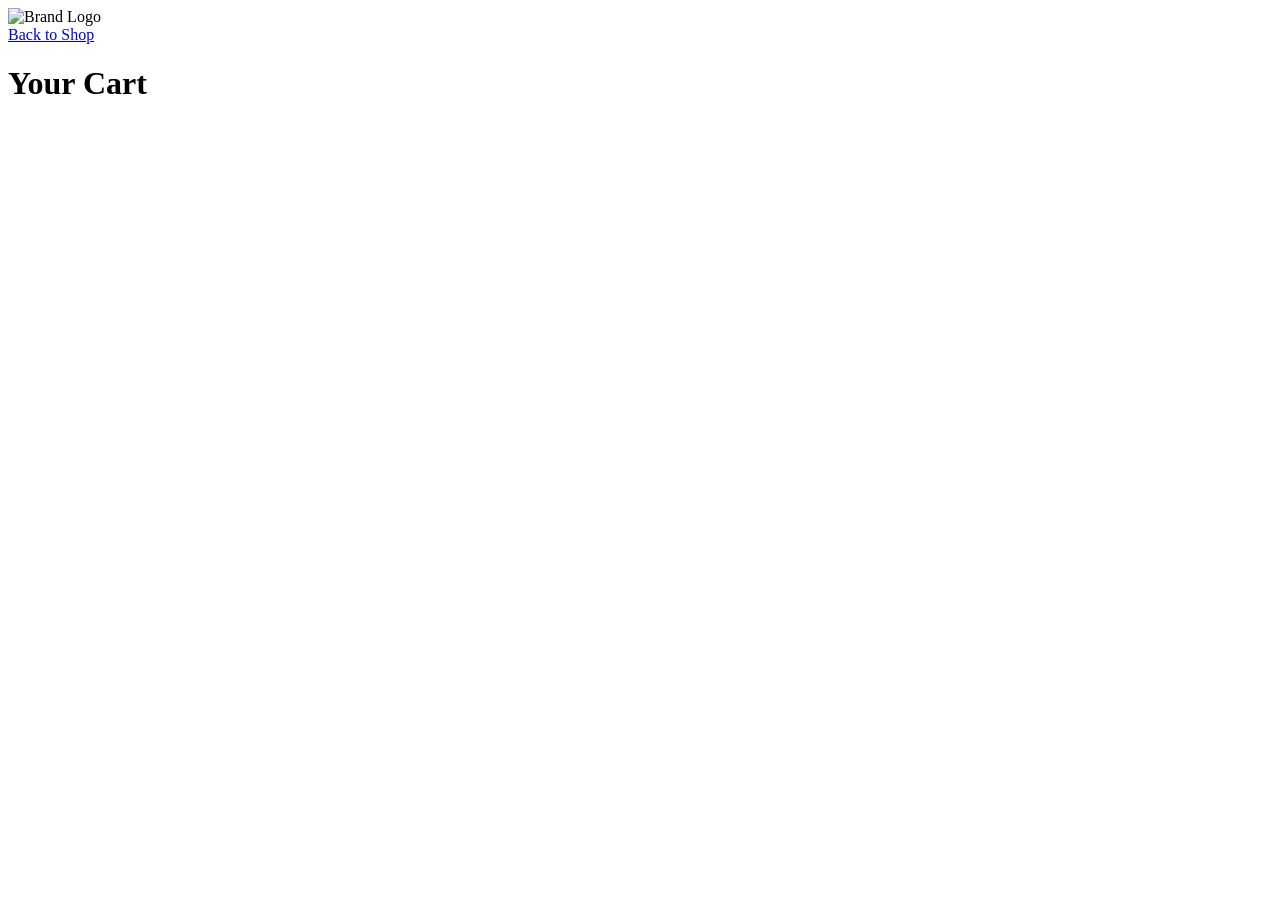
==== cart.html @ bd622bf3 "Add cart.html" ====
<!DOCTYPE html>
<html lang="en">
<head>
  <meta charset="UTF-8">
  <meta name="viewport" content="width=device-width, initial-scale=1.0">
  <title>Your Cart</title>
  <link rel="stylesheet" href="assets/css/style.css">
</head>
<body>

  <header class="navbar">
    <div class="logo"><img src="assets/images/logo.png" alt="Brand Logo"></div>
    <nav><a href="index.html">Back to Shop</a></nav>
  </header>

  <main class="cart-container">
    <h1>Your Cart</h1>
    <div id="cart-items"></div>
    <div id="cart-total"></div>
  </main>

  <script src="assets/js/script.js"></script>
</body>
</html>
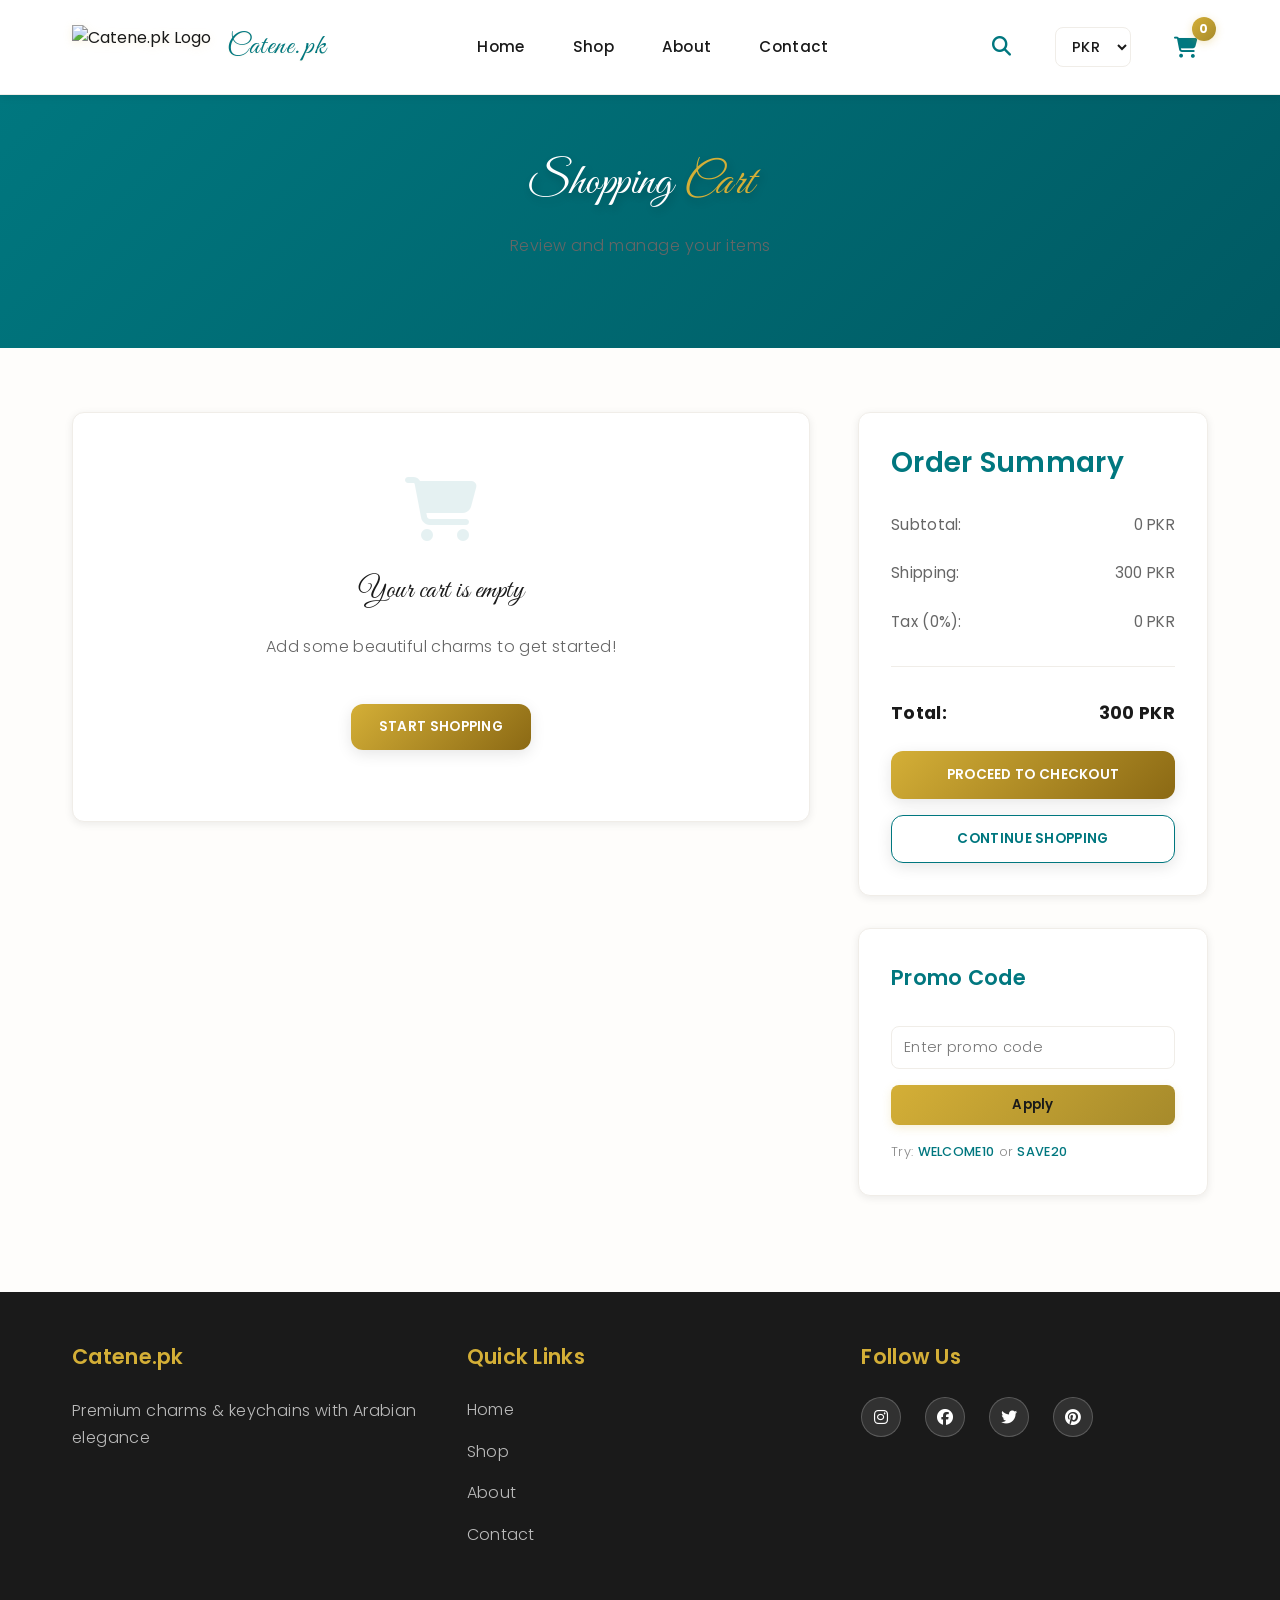
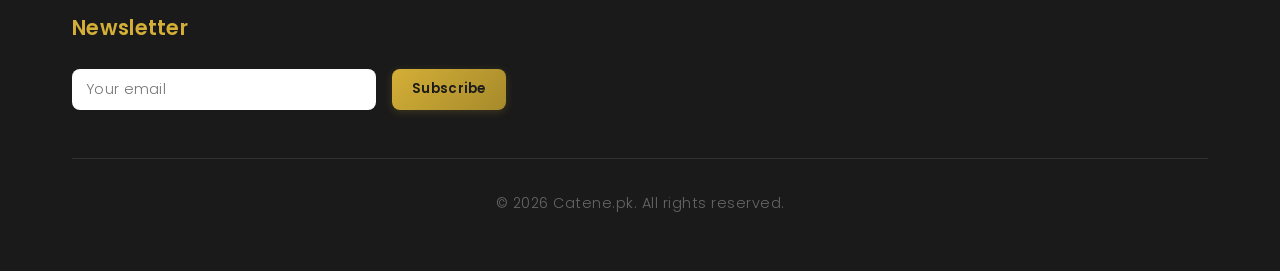
==== commit d7050664: "Add cart.html" ====
--- a/cart.html
+++ b/cart.html
@@ -1,24 +1,151 @@
 <!DOCTYPE html>
 <html lang="en">
 <head>
-  <meta charset="UTF-8">
-  <meta name="viewport" content="width=device-width, initial-scale=1.0">
-  <title>Your Cart</title>
-  <link rel="stylesheet" href="assets/css/style.css">
+    <meta charset="UTF-8">
+    <meta name="viewport" content="width=device-width, initial-scale=1.0">
+    <title>Shopping Cart - Catene.pk</title>
+    <link rel="preconnect" href="https://fonts.googleapis.com">
+    <link rel="preconnect" href="https://fonts.gstatic.com" crossorigin>
+    <link href="https://fonts.googleapis.com/css2?family=Great+Vibes:wght@400&family=Poppins:wght@300;400;500;600;700&display=swap" rel="stylesheet">
+    <link rel="stylesheet" href="https://cdnjs.cloudflare.com/ajax/libs/font-awesome/6.4.0/css/all.min.css">
+    <link rel="stylesheet" href="style.css">
 </head>
 <body>
+    <!-- Header/Navigation -->
+    <header class="header">
+        <div class="container">
+            <div class="header-content">
+                <div class="logo">
+                    <img src="https://ibb.co/7tzpc8CR" alt="Catene.pk Logo" class="logo-img">
+                    <span class="brand-name">Catene.pk</span>
+                </div>
+                <nav class="nav">
+                    <a href="index.html" class="nav-link">Home</a>
+                    <a href="shop.html" class="nav-link">Shop</a>
+                    <a href="index.html#about" class="nav-link">About</a>
+                    <a href="index.html#contact" class="nav-link">Contact</a>
+                </nav>
+                <div class="header-actions">
+                    <button class="search-btn" title="Search">
+                        <i class="fas fa-search"></i>
+                    </button>
+                    <div class="currency-selector">
+                        <select id="currencySelect" onchange="changeCurrency()">
+                            <option value="PKR">PKR</option>
+                            <option value="USD">USD</option>
+                            <option value="EUR">EUR</option>
+                        </select>
+                    </div>
+                    <a href="cart.html" class="cart-icon-link">
+                        <i class="fas fa-shopping-cart"></i>
+                        <span class="cart-badge" id="cartCount">0</span>
+                    </a>
+                </div>
+            </div>
+        </div>
+    </header>
 
-  <header class="navbar">
-    <div class="logo"><img src="assets/images/logo.png" alt="Brand Logo"></div>
-    <nav><a href="index.html">Back to Shop</a></nav>
-  </header>
+    <!-- Cart Header -->
+    <section class="cart-header">
+        <div class="container">
+            <h1>Shopping <span class="highlight">Cart</span></h1>
+            <p>Review and manage your items</p>
+        </div>
+    </section>
 
-  <main class="cart-container">
-    <h1>Your Cart</h1>
-    <div id="cart-items"></div>
-    <div id="cart-total"></div>
-  </main>
+    <!-- Cart Content -->
+    <section class="cart-content">
+        <div class="container">
+            <div class="cart-layout">
+                <!-- Cart Items -->
+                <div class="cart-items-section">
+                    <div id="cartItemsContainer" class="cart-items">
+                        <!-- Cart items loaded by JavaScript -->
+                    </div>
+                </div>
 
-  <script src="assets/js/script.js"></script>
+                <!-- Cart Summary -->
+                <aside class="cart-summary">
+                    <div class="summary-card">
+                        <h3>Order Summary</h3>
+                        
+                        <div class="summary-row">
+                            <span>Subtotal:</span>
+                            <span id="subtotal">0 PKR</span>
+                        </div>
+                        
+                        <div class="summary-row">
+                            <span>Shipping:</span>
+                            <span id="shipping">Free</span>
+                        </div>
+                        
+                        <div class="summary-row">
+                            <span>Tax (0%):</span>
+                            <span id="tax">0 PKR</span>
+                        </div>
+                        
+                        <hr class="summary-divider">
+                        
+                        <div class="summary-row total">
+                            <span>Total:</span>
+                            <span id="total">0 PKR</span>
+                        </div>
+                        
+                        <button class="btn-primary btn-checkout" onclick="checkout()">Proceed to Checkout</button>
+                        <a href="shop.html" class="btn-secondary btn-continue">Continue Shopping</a>
+                    </div>
+
+                    <div class="promo-card">
+                        <h4>Promo Code</h4>
+                        <input type="text" id="promoCode" placeholder="Enter promo code">
+                        <button class="btn-promo" onclick="applyPromo()">Apply</button>
+                        <p class="promo-hint">Try: <strong>WELCOME10</strong> or <strong>SAVE20</strong></p>
+                    </div>
+                </aside>
+            </div>
+        </div>
+    </section>
+
+    <!-- Footer -->
+    <footer class="footer">
+        <div class="container">
+            <div class="footer-content">
+                <div class="footer-section">
+                    <h4>Catene.pk</h4>
+                    <p>Premium charms & keychains with Arabian elegance</p>
+                </div>
+                <div class="footer-section">
+                    <h4>Quick Links</h4>
+                    <ul>
+                        <li><a href="index.html">Home</a></li>
+                        <li><a href="shop.html">Shop</a></li>
+                        <li><a href="index.html#about">About</a></li>
+                        <li><a href="index.html#contact">Contact</a></li>
+                    </ul>
+                </div>
+                <div class="footer-section">
+                    <h4>Follow Us</h4>
+                    <div class="social-links">
+                        <a href="#" title="Instagram"><i class="fab fa-instagram"></i></a>
+                        <a href="#" title="Facebook"><i class="fab fa-facebook"></i></a>
+                        <a href="#" title="Twitter"><i class="fab fa-twitter"></i></a>
+                        <a href="#" title="Pinterest"><i class="fab fa-pinterest"></i></a>
+                    </div>
+                </div>
+                <div class="footer-section">
+                    <h4>Newsletter</h4>
+                    <form class="newsletter-form" onsubmit="handleNewsletter(event)">
+                        <input type="email" placeholder="Your email" required>
+                        <button type="submit">Subscribe</button>
+                    </form>
+                </div>
+            </div>
+            <div class="footer-bottom">
+                <p>&copy; 2026 Catene.pk. All rights reserved.</p>
+            </div>
+        </div>
+    </footer>
+
+    <script src="script.js"></script>
 </body>
 </html>
--- a/style.css
+++ b/style.css
@@ -0,0 +1,1729 @@
+/* ========================================
+   CATENE.PK - PREMIUM CHARMS & KEYCHAINS
+   Enhanced UI/UX Polish - Visual Excellence
+   ======================================== */
+
+/* ========== ROOT VARIABLES ========== */
+:root {
+    /* Brand Colors */
+    --primary-color: #00777f;
+    --secondary-color: #f9f6f2;
+    --accent-gold: #d4af37;
+    --accent-bronze: #8b6914;
+    --dark-text: #1a1a1a;
+    --light-text: #666666;
+    --soft-text: #888888;
+    --border-light: #e8e8e8;
+    --border-soft: #f0ede8;
+    --success: #27ae60;
+    --danger: #e74c3c;
+    --highlight-maroon: #8b4757;
+    --highlight-deep-blue: #1a5f73;
+
+    /* Spacing */
+    --spacing-xs: 0.5rem;
+    --spacing-sm: 1rem;
+    --spacing-md: 1.5rem;
+    --spacing-lg: 2rem;
+    --spacing-xl: 3rem;
+    --spacing-xxl: 4rem;
+
+    /* Border Radius */
+    --radius-sm: 4px;
+    --radius-md: 8px;
+    --radius-lg: 12px;
+    --radius-xl: 16px;
+
+    /* Transitions */
+    --transition: all 0.3s cubic-bezier(0.4, 0.0, 0.2, 1);
+    --transition-fast: all 0.15s ease;
+
+    /* Box Shadows */
+    --shadow-sm: 0 2px 8px rgba(0, 0, 0, 0.08);
+    --shadow-md: 0 4px 16px rgba(0, 0, 0, 0.12);
+    --shadow-lg: 0 8px 32px rgba(0, 0, 0, 0.15);
+    --shadow-text: 0 2px 4px rgba(0, 0, 0, 0.1);
+    --glow-shadow: 0 0 20px rgba(212, 175, 55, 0.4);
+    --glow-shadow-strong: 0 0 30px rgba(212, 175, 55, 0.6);
+    --glow-gold: 0 0 15px rgba(212, 175, 55, 0.35);
+
+    /* Gradients */
+    --gradient-primary: linear-gradient(135deg, #00777f 0%, #005a63 100%);
+    --gradient-accent: linear-gradient(135deg, #d4af37 0%, #a68a2b 100%);
+    --gradient-bronze: linear-gradient(135deg, #d4af37 0%, #8b6914 100%);
+    --gradient-subtle: linear-gradient(135deg, rgba(212, 175, 55, 0.1) 0%, rgba(139, 71, 20, 0.08) 100%);
+}
+
+/* ========== GLOBAL STYLES ========== */
+* {
+    margin: 0;
+    padding: 0;
+    box-sizing: border-box;
+}
+
+html {
+    scroll-behavior: smooth;
+}
+
+body {
+    font-family: 'Poppins', sans-serif;
+    color: var(--dark-text);
+    background-color: #fefdfb;
+    line-height: 1.6;
+    overflow-x: hidden;
+    font-weight: 400;
+}
+
+.container {
+    max-width: 1200px;
+    margin: 0 auto;
+    padding: 0 var(--spacing-lg);
+}
+
+/* ========== TYPOGRAPHY ========== */
+h1, h2, h3, h4, h5, h6 {
+    font-family: 'Great Vibes', cursive;
+    font-weight: 400;
+    color: var(--dark-text);
+    margin-bottom: var(--spacing-md);
+    letter-spacing: 0.5px;
+}
+
+h1 {
+    font-size: 4rem;
+    line-height: 1.1;
+}
+
+h2 {
+    font-size: 3rem;
+    line-height: 1.2;
+}
+
+h3 {
+    font-size: 1.75rem;
+    line-height: 1.3;
+}
+
+h4 {
+    font-size: 1.3rem;
+    font-weight: 600;
+    font-family: 'Poppins', sans-serif;
+    letter-spacing: 0.3px;
+}
+
+/* Paragraph & Text Styling */
+p {
+    color: var(--light-text);
+    margin-bottom: var(--spacing-md);
+    font-family: 'Poppins', sans-serif;
+    font-weight: 300;
+    line-height: 1.7;
+    letter-spacing: 0.5px;
+}
+
+p.section-subtitle {
+    font-weight: 300;
+    color: var(--soft-text);
+    font-size: 1rem;
+}
+
+p.hero-subtitle {
+    font-weight: 300;
+    text-shadow: 1px 2px 4px rgba(0, 0, 0, 0.1);
+}
+
+.highlight {
+    color: var(--accent-gold);
+    font-style: italic;
+    font-weight: 400;
+}
+
+a {
+    color: var(--primary-color);
+    text-decoration: none;
+    transition: var(--transition);
+}
+
+/* ========== KEYFRAME ANIMATIONS ========== */
+@keyframes fadeInUp {
+    from {
+        opacity: 0;
+        transform: translateY(40px);
+    }
+    to {
+        opacity: 1;
+        transform: translateY(0);
+    }
+}
+
+@keyframes float {
+    0%, 100% {
+        transform: translateY(0px);
+    }
+    50% {
+        transform: translateY(-30px);
+    }
+}
+
+@keyframes floatSlow {
+    0%, 100% {
+        transform: translateY(0px);
+    }
+    50% {
+        transform: translateY(-25px);
+    }
+}
+
+@keyframes floatFast {
+    0%, 100% {
+        transform: translateY(0px);
+    }
+    50% {
+        transform: translateY(-35px);
+    }
+}
+
+@keyframes slideInLeft {
+    from {
+        opacity: 0;
+        transform: translateX(-40px);
+    }
+    to {
+        opacity: 1;
+        transform: translateX(0);
+    }
+}
+
+@keyframes slideInRight {
+    from {
+        opacity: 0;
+        transform: translateX(40px);
+    }
+    to {
+        opacity: 1;
+        transform: translateX(0);
+    }
+}
+
+@keyframes slideIn {
+    from {
+        transform: translateX(400px);
+        opacity: 0;
+    }
+    to {
+        transform: translateX(0);
+        opacity: 1;
+    }
+}
+
+@keyframes slideOut {
+    from {
+        transform: translateX(0);
+        opacity: 1;
+    }
+    to {
+        transform: translateX(400px);
+        opacity: 0;
+    }
+}
+
+@keyframes glow {
+    0%, 100% {
+        box-shadow: var(--glow-shadow);
+    }
+    50% {
+        box-shadow: var(--glow-shadow-strong);
+    }
+}
+
+@keyframes glowSubtle {
+    0%, 100% {
+        box-shadow: 0 0 10px rgba(212, 175, 55, 0.2);
+    }
+    50% {
+        box-shadow: 0 0 20px rgba(212, 175, 55, 0.4);
+    }
+}
+
+@keyframes pulse {
+    0%, 100% {
+        transform: scale(1);
+    }
+    50% {
+        transform: scale(1.05);
+    }
+}
+
+@keyframes scaleIn {
+    from {
+        opacity: 0;
+        transform: scale(0.95);
+    }
+    to {
+        opacity: 1;
+        transform: scale(1);
+    }
+}
+
+@keyframes press {
+    0% {
+        transform: scale(1);
+    }
+    50% {
+        transform: scale(0.98);
+    }
+    100% {
+        transform: scale(1);
+    }
+}
+
+@keyframes pageTransitionIn {
+    from {
+        opacity: 0;
+    }
+    to {
+        opacity: 1;
+    }
+}
+
+@keyframes staggerFade {
+    from {
+        opacity: 0;
+        transform: translateY(20px);
+    }
+    to {
+        opacity: 1;
+        transform: translateY(0);
+    }
+}
+
+/* ========== HEADER ========== */
+.header {
+    background: white;
+    border-bottom: 1px solid var(--border-soft);
+    position: sticky;
+    top: 0;
+    z-index: 100;
+    box-shadow: var(--shadow-sm);
+    transition: var(--transition);
+}
+
+.header:hover {
+    box-shadow: var(--shadow-md);
+}
+
+.header-content {
+    display: flex;
+    justify-content: space-between;
+    align-items: center;
+    padding: var(--spacing-md) 0;
+    gap: var(--spacing-lg);
+}
+
+.logo {
+    display: flex;
+    align-items: center;
+    gap: var(--spacing-sm);
+    cursor: pointer;
+    transition: var(--transition);
+    flex-shrink: 0;
+}
+
+.logo:hover {
+    transform: scale(1.05);
+}
+
+.logo-img {
+    height: 45px;
+    width: auto;
+    transition: var(--transition);
+    filter: drop-shadow(0 2px 4px rgba(212, 175, 55, 0.15));
+}
+
+.brand-name {
+    font-family: 'Great Vibes', cursive;
+    font-size: 1.8rem;
+    font-weight: 400;
+    color: var(--primary-color);
+    letter-spacing: 1px;
+    text-shadow: 0 1px 2px rgba(212, 175, 55, 0.1);
+}
+
+/* Navigation */
+.nav {
+    display: flex;
+    gap: var(--spacing-xl);
+    align-items: center;
+}
+
+.nav-link {
+    color: var(--dark-text);
+    font-weight: 500;
+    position: relative;
+    transition: var(--transition);
+    font-size: 0.95rem;
+    padding: 5px 0;
+    font-family: 'Poppins', sans-serif;
+    letter-spacing: 0.3px;
+}
+
+.nav-link::after {
+    content: '';
+    position: absolute;
+    bottom: -5px;
+    left: 0;
+    width: 0;
+    height: 2px;
+    background: var(--gradient-accent);
+    transition: var(--transition);
+}
+
+.nav-link:hover::after,
+.nav-link.active::after {
+    width: 100%;
+}
+
+/* Header Actions */
+.header-actions {
+    display: flex;
+    align-items: center;
+    gap: var(--spacing-lg);
+    flex-shrink: 0;
+}
+
+.search-btn {
+    background: none;
+    border: none;
+    font-size: 1.2rem;
+    color: var(--primary-color);
+    cursor: pointer;
+    transition: var(--transition);
+    padding: 8px 12px;
+    border-radius: var(--radius-md);
+}
+
+.search-btn:hover {
+    color: var(--accent-gold);
+    background: rgba(212, 175, 55, 0.08);
+    transform: scale(1.1);
+}
+
+.currency-selector select {
+    padding: 8px 12px;
+    border: 1px solid var(--border-soft);
+    border-radius: var(--radius-md);
+    background: white;
+    color: var(--dark-text);
+    cursor: pointer;
+    font-weight: 500;
+    font-family: 'Poppins', sans-serif;
+    font-size: 0.9rem;
+    transition: var(--transition);
+    letter-spacing: 0.3px;
+}
+
+.currency-selector select:hover {
+    border-color: var(--primary-color);
+    box-shadow: var(--shadow-sm);
+}
+
+.cart-icon-link {
+    position: relative;
+    font-size: 1.3rem;
+    color: var(--primary-color);
+    transition: var(--transition);
+    display: flex;
+    align-items: center;
+    justify-content: center;
+    width: 45px;
+    height: 45px;
+    border-radius: var(--radius-md);
+}
+
+.cart-icon-link:hover {
+    color: var(--accent-gold);
+    background: rgba(212, 175, 55, 0.1);
+    transform: scale(1.1);
+    animation: glowSubtle 1.5s ease infinite;
+}
+
+.cart-badge {
+    position: absolute;
+    top: -8px;
+    right: -8px;
+    background: linear-gradient(135deg, var(--accent-gold) 0%, #a68a2b 100%);
+    color: white;
+    border-radius: 50%;
+    width: 24px;
+    height: 24px;
+    display: flex;
+    align-items: center;
+    justify-content: center;
+    font-size: 0.75rem;
+    font-weight: 700;
+    box-shadow: 0 2px 8px rgba(212, 175, 55, 0.3);
+    animation: pulse 0.5s ease;
+}
+
+/* ========== BUTTONS ========== */
+.btn-primary,
+.btn-secondary {
+    display: inline-block;
+    padding: 12px 28px;
+    border: none;
+    border-radius: var(--radius-lg);
+    font-weight: 600;
+    cursor: pointer;
+    transition: var(--transition);
+    font-size: 0.95rem;
+    font-family: 'Poppins', sans-serif;
+    text-align: center;
+    position: relative;
+    overflow: hidden;
+    letter-spacing: 0.3px;
+    text-transform: uppercase;
+    font-size: 0.85rem;
+    box-shadow: 0 4px 15px rgba(0, 0, 0, 0.1);
+}
+
+.btn-primary {
+    background: var(--gradient-bronze);
+    color: white;
+}
+
+.btn-primary:hover {
+    transform: translateY(-3px);
+    box-shadow: var(--glow-gold);
+    animation: glowSubtle 1.5s ease infinite;
+}
+
+.btn-primary:active {
+    animation: press 0.3s ease;
+}
+
+.btn-primary::before {
+    content: '';
+    position: absolute;
+    top: 0;
+    left: -100%;
+    width: 100%;
+    height: 100%;
+    background: rgba(255, 255, 255, 0.15);
+    transition: var(--transition);
+}
+
+.btn-primary:hover::before {
+    left: 100%;
+}
+
+.btn-secondary {
+    background: white;
+    color: var(--primary-color);
+    border: 1.5px solid var(--primary-color);
+}
+
+.btn-secondary:hover {
+    background: rgba(0, 119, 127, 0.05);
+    transform: translateY(-3px);
+    box-shadow: var(--shadow-md);
+    border-color: var(--accent-gold);
+    color: var(--accent-gold);
+}
+
+.btn-secondary:active {
+    animation: press 0.3s ease;
+}
+
+.btn-hero {
+    padding: 14px 40px;
+    font-size: 1rem;
+    letter-spacing: 0.5px;
+}
+
+.btn-checkout {
+    width: 100%;
+    padding: 14px;
+}
+
+.btn-continue {
+    width: 100%;
+    display: block;
+    text-decoration: none;
+    color: var(--primary-color);
+    border-color: var(--primary-color);
+    margin-top: var(--spacing-sm);
+}
+
+.btn-add-cart {
+    flex: 1;
+    padding: 10px 16px;
+    border: none;
+    border-radius: var(--radius-md);
+    font-weight: 600;
+    cursor: pointer;
+    transition: var(--transition);
+    font-size: 0.85rem;
+    font-family: 'Poppins', sans-serif;
+    background: var(--gradient-bronze);
+    color: white;
+    display: flex;
+    align-items: center;
+    justify-content: center;
+    gap: 6px;
+    box-shadow: 0 3px 10px rgba(212, 175, 55, 0.2);
+    letter-spacing: 0.3px;
+}
+
+.btn-add-cart:hover {
+    transform: translateY(-2px);
+    box-shadow: var(--glow-gold);
+}
+
+.btn-add-cart:active {
+    animation: press 0.2s ease;
+}
+
+.btn-promo {
+    width: 100%;
+    padding: 10px;
+    background: var(--gradient-accent);
+    color: var(--dark-text);
+    border: none;
+    border-radius: var(--radius-md);
+    font-weight: 600;
+    cursor: pointer;
+    transition: var(--transition);
+    font-family: 'Poppins', sans-serif;
+    box-shadow: 0 3px 10px rgba(212, 175, 55, 0.2);
+    letter-spacing: 0.3px;
+}
+
+.btn-promo:hover {
+    transform: translateY(-2px);
+    box-shadow: var(--glow-gold);
+}
+
+.btn-promo:active {
+    animation: press 0.2s ease;
+}
+
+.btn-wishlist {
+    width: 45px;
+    height: 45px;
+    border: 1.5px solid var(--border-light);
+    border-radius: var(--radius-md);
+    background: white;
+    color: var(--primary-color);
+    cursor: pointer;
+    display: flex;
+    align-items: center;
+    justify-content: center;
+    font-size: 1.1rem;
+    transition: var(--transition);
+    box-shadow: 0 2px 8px rgba(0, 0, 0, 0.05);
+}
+
+.btn-wishlist:hover {
+    background: rgba(212, 175, 55, 0.1);
+    border-color: var(--accent-gold);
+    color: var(--accent-gold);
+    transform: scale(1.1);
+    box-shadow: 0 4px 12px rgba(212, 175, 55, 0.2);
+}
+
+.btn-wishlist:active {
+    animation: press 0.2s ease;
+}
+
+/* ========== HERO SECTION ========== */
+.hero {
+    position: relative;
+    min-height: 650px;
+    display: flex;
+    align-items: center;
+    justify-content: center;
+    overflow: hidden;
+    padding: var(--spacing-xxl) 0;
+    animation: pageTransitionIn 0.8s ease;
+}
+
+.hero-gradient {
+    position: absolute;
+    top: 0;
+    left: 0;
+    width: 100%;
+    height: 100%;
+    background: var(--gradient-primary);
+    z-index: 1;
+}
+
+.hero-pattern {
+    position: absolute;
+    top: 0;
+    right: -100px;
+    width: 600px;
+    height: 600px;
+    background-image: 
+        radial-gradient(circle at 20% 50%, rgba(212, 175, 55, 0.12) 0%, transparent 50%),
+        radial-gradient(circle at 80% 80%, rgba(212, 175, 55, 0.12) 0%, transparent 50%);
+    z-index: 2;
+    pointer-events: none;
+    animation: floatSlow 6s ease-in-out infinite;
+}
+
+.hero .container {
+    position: relative;
+    z-index: 3;
+}
+
+.hero-wrapper {
+    display: grid;
+    grid-template-columns: 1fr 1fr;
+    gap: var(--spacing-xxl);
+    align-items: center;
+}
+
+.hero-text {
+    color: white;
+}
+
+.hero-title {
+    font-size: 3.5rem;
+    margin-bottom: var(--spacing-md);
+    text-shadow: 2px 4px 12px rgba(0, 0, 0, 0.25);
+    animation: fadeInUp 0.8s ease;
+    line-height: 1.1;
+    letter-spacing: 0.2px;
+}
+
+.hero-subtitle {
+    font-size: 1.2rem;
+    margin-bottom: var(--spacing-xl);
+    color: rgba(255, 255, 255, 0.95);
+    text-shadow: 1px 3px 6px rgba(0, 0, 0, 0.2);
+    font-family: 'Poppins', sans-serif;
+    animation: fadeInUp 0.8s ease 0.2s backwards;
+    font-weight: 300;
+    line-height: 1.7;
+    letter-spacing: 0.5px;
+}
+
+.hero-image-wrapper {
+    display: flex;
+    align-items: center;
+    justify-content: center;
+    animation: fadeInUp 0.8s ease 0.2s backwards;
+}
+
+.floating-charm {
+    width: 320px;
+    height: 320px;
+    background: radial-gradient(circle at 30% 30%, rgba(255, 255, 255, 0.25), transparent),
+                linear-gradient(135deg, rgba(212, 175, 55, 0.15) 0%, transparent 100%);
+    border-radius: 50%;
+    display: flex;
+    align-items: center;
+    justify-content: center;
+    font-size: 5rem;
+    color: rgba(255, 255, 255, 0.85);
+    animation: float 3.5s ease-in-out infinite;
+    box-shadow: inset 0 0 40px rgba(212, 175, 55, 0.2),
+                0 0 40px rgba(212, 175, 55, 0.15);
+    border: 2px solid rgba(212, 175, 55, 0.2);
+}
+
+/* ========== FEATURED SECTION ========== */
+.featured,
+.shop {
+    padding: var(--spacing-xxl) 0;
+    animation: pageTransitionIn 0.8s ease 0.2s backwards;
+}
+
+.section-title {
+    text-align: center;
+    font-size: 3rem;
+    color: var(--dark-text);
+    margin-bottom: var(--spacing-sm);
+    font-family: 'Great Vibes', cursive;
+    animation: fadeInUp 0.6s ease;
+    letter-spacing: 0.5px;
+}
+
+.section-subtitle {
+    text-align: center;
+    font-size: 1rem;
+    color: var(--soft-text);
+    margin-bottom: var(--spacing-xl);
+    font-family: 'Poppins', sans-serif;
+    animation: fadeInUp 0.6s ease 0.1s backwards;
+    font-weight: 300;
+    line-height: 1.6;
+    letter-spacing: 0.5px;
+}
+
+/* ========== PRODUCTS GRID ========== */
+.products-grid {
+    display: grid;
+    grid-template-columns: repeat(auto-fill, minmax(270px, 1fr));
+    gap: var(--spacing-xl);
+    margin-bottom: var(--spacing-xl);
+}
+
+.product-card {
+    background: white;
+    border-radius: var(--radius-lg);
+    overflow: hidden;
+    transition: var(--transition);
+    box-shadow: var(--shadow-sm);
+    border: 1px solid var(--border-soft);
+    display: flex;
+    flex-direction: column;
+    animation: staggerFade 0.6s ease;
+}
+
+.product-card:nth-child(1) { animation-delay: 0.05s; }
+.product-card:nth-child(2) { animation-delay: 0.1s; }
+.product-card:nth-child(3) { animation-delay: 0.15s; }
+.product-card:nth-child(4) { animation-delay: 0.2s; }
+.product-card:nth-child(5) { animation-delay: 0.25s; }
+.product-card:nth-child(6) { animation-delay: 0.3s; }
+.product-card:nth-child(n+7) { animation-delay: 0.35s; }
+
+.product-card:hover {
+    transform: translateY(-8px) scale(1.02) rotateZ(0.5deg);
+    box-shadow: var(--shadow-lg);
+    border-color: var(--accent-gold);
+    filter: drop-shadow(var(--glow-gold));
+}
+
+.product-image {
+    position: relative;
+    width: 100%;
+    height: 240px;
+    background: linear-gradient(135deg, var(--secondary-color) 0%, rgba(212, 175, 55, 0.08) 100%);
+    display: flex;
+    align-items: center;
+    justify-content: center;
+    overflow: hidden;
+}
+
+.product-image img {
+    width: 100%;
+    height: 100%;
+    object-fit: cover;
+    transition: var(--transition);
+}
+
+.product-card:hover .product-image img {
+    transform: scale(1.12);
+}
+
+.product-image .placeholder {
+    font-size: 3.5rem;
+    color: rgba(0, 119, 127, 0.12);
+    transition: var(--transition);
+}
+
+.product-card:hover .product-image .placeholder {
+    transform: rotate(20deg) scale(1.2);
+    color: rgba(0, 119, 127, 0.22);
+}
+
+.product-badge {
+    position: absolute;
+    top: var(--spacing-sm);
+    right: var(--spacing-sm);
+    background: linear-gradient(135deg, var(--accent-gold) 0%, #a68a2b 100%);
+    color: var(--dark-text);
+    padding: 6px 12px;
+    border-radius: var(--radius-md);
+    font-size: 0.7rem;
+    font-weight: 700;
+    text-transform: uppercase;
+    font-family: 'Poppins', sans-serif;
+    box-shadow: 0 2px 8px rgba(212, 175, 55, 0.3);
+    letter-spacing: 0.5px;
+}
+
+.product-info {
+    padding: var(--spacing-lg);
+    display: flex;
+    flex-direction: column;
+    flex-grow: 1;
+}
+
+.product-category {
+    font-size: 0.8rem;
+    color: var(--primary-color);
+    text-transform: uppercase;
+    letter-spacing: 1px;
+    margin-bottom: var(--spacing-xs);
+    font-weight: 600;
+    font-family: 'Poppins', sans-serif;
+}
+
+.product-name {
+    font-family: 'Great Vibes', cursive;
+    font-size: 1.4rem;
+    font-weight: 400;
+    color: var(--dark-text);
+    margin-bottom: var(--spacing-xs);
+    letter-spacing: 0.3px;
+}
+
+.product-rating {
+    display: flex;
+    align-items: center;
+    gap: var(--spacing-xs);
+    margin-bottom: var(--spacing-sm);
+}
+
+.stars {
+    color: var(--accent-gold);
+    font-size: 0.85rem;
+}
+
+.rating-text {
+    font-size: 0.8rem;
+    color: var(--soft-text);
+    font-family: 'Poppins', sans-serif;
+    font-weight: 300;
+}
+
+.product-price {
+    font-family: 'Poppins', sans-serif;
+    font-size: 1.4rem;
+    color: var(--primary-color);
+    font-weight: 700;
+    margin-bottom: var(--spacing-md);
+    letter-spacing: 0.2px;
+}
+
+.product-description {
+    font-size: 0.85rem;
+    color: var(--light-text);
+    margin-bottom: var(--spacing-md);
+    line-height: 1.6;
+    flex-grow: 1;
+    font-weight: 300;
+    letter-spacing: 0.4px;
+}
+
+.product-actions {
+    display: flex;
+    gap: var(--spacing-sm);
+}
+
+/* ========== ABOUT SECTION ========== */
+.about {
+    background: linear-gradient(180deg, #fefdfb 0%, var(--secondary-color) 100%);
+    padding: var(--spacing-xxl) 0;
+    animation: pageTransitionIn 0.8s ease 0.3s backwards;
+}
+
+.about-content {
+    display: grid;
+    grid-template-columns: 1fr 1fr;
+    gap: var(--spacing-xxl);
+    align-items: center;
+}
+
+.about-image {
+    animation: slideInLeft 0.8s ease;
+}
+
+.about-text {
+    animation: slideInRight 0.8s ease;
+}
+
+.about-text h2 {
+    color: var(--dark-text);
+    margin-bottom: var(--spacing-lg);
+    font-family: 'Great Vibes', cursive;
+    letter-spacing: 0.5px;
+}
+
+.about-text p {
+    margin-bottom: var(--spacing-md);
+    line-height: 1.8;
+    font-weight: 300;
+    letter-spacing: 0.5px;
+    color: var(--light-text);
+}
+
+.features-list {
+    list-style: none;
+    margin-top: var(--spacing-lg);
+}
+
+.features-list li {
+    display: flex;
+    align-items: center;
+    gap: var(--spacing-md);
+    margin-bottom: var(--spacing-md);
+    color: var(--light-text);
+    transition: var(--transition);
+    padding: 10px 12px;
+    border-radius: var(--radius-md);
+    font-weight: 300;
+    letter-spacing: 0.4px;
+}
+
+.features-list li:hover {
+    background: rgba(212, 175, 55, 0.08);
+    transform: translateX(5px);
+}
+
+.features-list i {
+    color: var(--primary-color);
+    font-size: 1.1rem;
+}
+
+.placeholder-image {
+    width: 100%;
+    aspect-ratio: 1;
+    background: linear-gradient(135deg, var(--primary-color) 0%, var(--accent-gold) 100%);
+    border-radius: var(--radius-xl);
+    display: flex;
+    align-items: center;
+    justify-content: center;
+    font-size: 4.5rem;
+    color: rgba(255, 255, 255, 0.25);
+    box-shadow: var(--shadow-lg);
+    animation: floatFast 3.2s ease-in-out infinite;
+}
+
+/* ========== CONTACT SECTION ========== */
+.contact {
+    padding: var(--spacing-xxl) 0;
+    background: white;
+    animation: pageTransitionIn 0.8s ease 0.4s backwards;
+}
+
+.contact-content {
+    display: grid;
+    grid-template-columns: repeat(auto-fit, minmax(300px, 1fr));
+    gap: var(--spacing-xl);
+    margin-top: var(--spacing-xl);
+}
+
+.contact-item {
+    display: flex;
+    gap: var(--spacing-lg);
+    align-items: flex-start;
+    transition: var(--transition);
+    padding: var(--spacing-lg);
+    border-radius: var(--radius-lg);
+    background: var(--secondary-color);
+    border: 1px solid var(--border-soft);
+    animation: staggerFade 0.6s ease;
+    box-shadow: 0 2px 8px rgba(0, 0, 0, 0.04);
+}
+
+.contact-item:nth-child(1) { animation-delay: 0.1s; }
+.contact-item:nth-child(2) { animation-delay: 0.2s; }
+.contact-item:nth-child(3) { animation-delay: 0.3s; }
+
+.contact-item:hover {
+    transform: translateY(-5px);
+    box-shadow: var(--shadow-md);
+    border-color: var(--accent-gold);
+    background: rgba(212, 175, 55, 0.04);
+}
+
+.contact-icon {
+    font-size: 1.8rem;
+    color: var(--accent-gold);
+    margin-top: 5px;
+}
+
+.contact-item h3 {
+    color: var(--dark-text);
+    margin-bottom: var(--spacing-sm);
+    font-family: 'Poppins', sans-serif;
+    font-weight: 600;
+    letter-spacing: 0.3px;
+}
+
+.contact-item p {
+    color: var(--light-text);
+    margin: 0;
+    font-weight: 300;
+    letter-spacing: 0.4px;
+}
+
+/* ========== FOOTER ========== */
+.footer {
+    background: var(--dark-text);
+    color: white;
+    padding: var(--spacing-xl) 0 var(--spacing-lg);
+}
+
+.footer-content {
+    display: grid;
+    grid-template-columns: repeat(auto-fit, minmax(250px, 1fr));
+    gap: var(--spacing-xl);
+    margin-bottom: var(--spacing-xl);
+}
+
+.footer-section h4 {
+    color: var(--accent-gold);
+    margin-bottom: var(--spacing-md);
+    font-family: 'Poppins', sans-serif;
+    font-weight: 600;
+    letter-spacing: 0.3px;
+}
+
+.footer-section p {
+    color: rgba(255, 255, 255, 0.7);
+    margin-bottom: 0;
+    font-weight: 300;
+    letter-spacing: 0.4px;
+}
+
+.footer-section ul {
+    list-style: none;
+}
+
+.footer-section ul li {
+    margin-bottom: var(--spacing-sm);
+}
+
+.footer-section ul li a {
+    color: rgba(255, 255, 255, 0.7);
+    transition: var(--transition);
+    font-family: 'Poppins', sans-serif;
+    font-weight: 300;
+    letter-spacing: 0.3px;
+}
+
+.footer-section ul li a:hover {
+    color: var(--accent-gold);
+    transform: translateX(5px);
+}
+
+.social-links {
+    display: flex;
+    gap: var(--spacing-md);
+}
+
+.social-links a {
+    width: 40px;
+    height: 40px;
+    background: rgba(255, 255, 255, 0.1);
+    border-radius: 50%;
+    display: flex;
+    align-items: center;
+    justify-content: center;
+    color: white;
+    transition: var(--transition);
+    border: 1px solid rgba(255, 255, 255, 0.2);
+}
+
+.social-links a:hover {
+    background: var(--accent-gold);
+    color: var(--dark-text);
+    border-color: var(--accent-gold);
+    transform: scale(1.2) rotate(360deg);
+}
+
+.newsletter-form {
+    display: flex;
+    gap: var(--spacing-sm);
+}
+
+.newsletter-form input {
+    flex: 1;
+    padding: 10px 14px;
+    border: none;
+    border-radius: var(--radius-md);
+    font-family: 'Poppins', sans-serif;
+    font-size: 0.9rem;
+    font-weight: 300;
+    letter-spacing: 0.3px;
+}
+
+.newsletter-form button {
+    padding: 10px 20px;
+    background: var(--gradient-accent);
+    color: var(--dark-text);
+    border: none;
+    border-radius: var(--radius-md);
+    font-weight: 600;
+    cursor: pointer;
+    transition: var(--transition);
+    font-family: 'Poppins', sans-serif;
+    box-shadow: 0 2px 8px rgba(212, 175, 55, 0.2);
+    letter-spacing: 0.3px;
+}
+
+.newsletter-form button:hover {
+    transform: translateY(-2px);
+    box-shadow: var(--glow-gold);
+}
+
+.footer-bottom {
+    border-top: 1px solid rgba(255, 255, 255, 0.1);
+    padding-top: var(--spacing-lg);
+    text-align: center;
+    color: rgba(255, 255, 255, 0.6);
+    font-size: 0.9rem;
+    font-weight: 300;
+    letter-spacing: 0.3px;
+}
+
+/* ========== SHOP PAGE ========== */
+.shop-header {
+    background: var(--gradient-primary);
+    color: white;
+    padding: var(--spacing-xxl) 0;
+    text-align: center;
+    animation: pageTransitionIn 0.8s ease;
+}
+
+.shop-header h1 {
+    color: white;
+    font-size: 2.8rem;
+    margin-bottom: var(--spacing-md);
+    font-family: 'Great Vibes', cursive;
+    text-shadow: 2px 4px 8px rgba(0, 0, 0, 0.2);
+    letter-spacing: 0.5px;
+}
+
+.shop-header p {
+    font-size: 1.1rem;
+    color: rgba(255, 255, 255, 0.9);
+    font-family: 'Poppins', sans-serif;
+    font-weight: 300;
+    letter-spacing: 0.5px;
+}
+
+.shop-layout {
+    display: grid;
+    grid-template-columns: 250px 1fr;
+    gap: var(--spacing-xl);
+}
+
+/* Filters Sidebar */
+.filters-sidebar {
+    background: white;
+    padding: var(--spacing-lg);
+    border-radius: var(--radius-lg);
+    height: fit-content;
+    box-shadow: var(--shadow-sm);
+    border: 1px solid var(--border-soft);
+    position: sticky;
+    top: 100px;
+}
+
+.filter-section {
+    margin-bottom: var(--spacing-lg);
+    padding-bottom: var(--spacing-lg);
+    border-bottom: 1px solid var(--border-soft);
+}
+
+.filter-section:last-child {
+    border-bottom: none;
+    margin-bottom: 0;
+    padding-bottom: 0;
+}
+
+.filter-section h3 {
+    font-size: 1rem;
+    color: var(--primary-color);
+    margin-bottom: var(--spacing-md);
+    font-family: 'Poppins', sans-serif;
+    font-weight: 600;
+    letter-spacing: 0.3px;
+}
+
+.filter-group label {
+    display: flex;
+    align-items: center;
+    gap: var(--spacing-sm);
+    margin-bottom: var(--spacing-sm);
+    cursor: pointer;
+    font-weight: 400;
+    color: var(--dark-text);
+    font-family: 'Poppins', sans-serif;
+    font-size: 0.9rem;
+    transition: var(--transition);
+    letter-spacing: 0.3px;
+}
+
+.filter-group label:hover {
+    color: var(--primary-color);
+}
+
+.filter-group input[type="checkbox"] {
+    cursor: pointer;
+    width: 18px;
+    height: 18px;
+    accent-color: var(--primary-color);
+}
+
+.filter-section input[type="range"] {
+    width: 100%;
+    margin-bottom: var(--spacing-sm);
+    accent-color: var(--accent-gold);
+    cursor: pointer;
+}
+
+#sortSelect {
+    width: 100%;
+    padding: 10px;
+    border: 1px solid var(--border-soft);
+    border-radius: var(--radius-md);
+    background: white;
+    cursor: pointer;
+    font-family: 'Poppins', sans-serif;
+    font-size: 0.9rem;
+    transition: var(--transition);
+    font-weight: 400;
+    letter-spacing: 0.3px;
+}
+
+#sortSelect:hover {
+    border-color: var(--primary-color);
+}
+
+.shop-main {
+    min-height: 400px;
+}
+
+/* ========== CART PAGE ========== */
+.cart-header {
+    background: var(--gradient-primary);
+    color: white;
+    padding: var(--spacing-xxl) 0;
+    text-align: center;
+    animation: pageTransitionIn 0.8s ease;
+}
+
+.cart-header h1 {
+    color: white;
+    font-size: 2.8rem;
+    font-family: 'Great Vibes', cursive;
+    text-shadow: 2px 4px 8px rgba(0, 0, 0, 0.2);
+    letter-spacing: 0.5px;
+}
+
+.cart-content {
+    padding: var(--spacing-xxl) 0;
+    min-height: 500px;
+    animation: pageTransitionIn 0.8s ease 0.2s backwards;
+}
+
+.cart-layout {
+    display: grid;
+    grid-template-columns: 1fr 350px;
+    gap: var(--spacing-xl);
+}
+
+.cart-items {
+    background: white;
+    border-radius: var(--radius-lg);
+    overflow: hidden;
+    box-shadow: var(--shadow-sm);
+    border: 1px solid var(--border-soft);
+}
+
+.cart-item {
+    display: grid;
+    grid-template-columns: 110px 1fr 100px;
+    gap: var(--spacing-lg);
+    padding: var(--spacing-lg);
+    border-bottom: 1px solid var(--border-soft);
+    align-items: center;
+    transition: var(--transition);
+    animation: slideInLeft 0.4s ease;
+}
+
+.cart-item:hover {
+    background: var(--secondary-color);
+    box-shadow: inset 0 0 10px rgba(212, 175, 55, 0.06);
+}
+
+.cart-item:last-child {
+    border-bottom: none;
+}
+
+.cart-item-image {
+    width: 110px;
+    height: 110px;
+    background: linear-gradient(135deg, var(--secondary-color) 0%, rgba(212, 175, 55, 0.08) 100%);
+    border-radius: var(--radius-md);
+    display: flex;
+    align-items: center;
+    justify-content: center;
+    font-size: 2rem;
+    color: rgba(0, 119, 127, 0.15);
+    overflow: hidden;
+    box-shadow: inset 0 0 8px rgba(0, 0, 0, 0.05);
+}
+
+.cart-item-image img {
+    width: 100%;
+    height: 100%;
+    object-fit: cover;
+}
+
+.cart-item-details h3 {
+    color: var(--dark-text);
+    margin-bottom: var(--spacing-xs);
+    font-family: 'Poppins', sans-serif;
+    font-weight: 600;
+    letter-spacing: 0.3px;
+}
+
+.cart-item-details p {
+    font-size: 0.85rem;
+    color: var(--soft-text);
+    margin-bottom: var(--spacing-sm);
+    font-weight: 300;
+    letter-spacing: 0.3px;
+}
+
+.cart-item-price {
+    font-weight: 700;
+    color: var(--primary-color);
+    margin-bottom: var(--spacing-md);
+    font-family: 'Poppins', sans-serif;
+    letter-spacing: 0.2px;
+}
+
+.quantity-control {
+    display: flex;
+    align-items: center;
+    gap: 2px;
+    border: 1px solid var(--border-soft);
+    border-radius: var(--radius-md);
+    width: fit-content;
+    padding: 4px;
+    background: white;
+}
+
+.quantity-control button {
+    width: 28px;
+    height: 28px;
+    border: none;
+    background: white;
+    color: var(--primary-color);
+    cursor: pointer;
+    font-weight: 600;
+    transition: var(--transition);
+    border-radius: 2px;
+    font-family: 'Poppins', sans-serif;
+}
+
+.quantity-control button:hover {
+    background: var(--secondary-color);
+    transform: scale(1.1);
+}
+
+.quantity-control input {
+    width: 35px;
+    text-align: center;
+    border: none;
+    background: white;
+    font-weight: 600;
+    color: var(--dark-text);
+    font-family: 'Poppins', sans-serif;
+}
+
+.remove-btn {
+    background: var(--danger);
+    color: white;
+    border: none;
+    padding: 8px 12px;
+    border-radius: var(--radius-md);
+    cursor: pointer;
+    transition: var(--transition);
+    font-size: 0.8rem;
+    font-family: 'Poppins', sans-serif;
+    font-weight: 600;
+    box-shadow: 0 2px 6px rgba(231, 76, 60, 0.2);
+    letter-spacing: 0.3px;
+}
+
+.remove-btn:hover {
+    opacity: 0.85;
+    transform: scale(1.05);
+    box-shadow: 0 4px 10px rgba(231, 76, 60, 0.3);
+}
+
+.cart-empty {
+    padding: var(--spacing-xxl);
+    text-align: center;
+    color: var(--soft-text);
+    animation: fadeInUp 0.6s ease;
+}
+
+.cart-empty i {
+    font-size: 4rem;
+    color: rgba(0, 119, 127, 0.1);
+    margin-bottom: var(--spacing-lg);
+}
+
+.cart-empty h3 {
+    margin-bottom: var(--spacing-md);
+    font-family: 'Great Vibes', cursive;
+    letter-spacing: 0.5px;
+}
+
+.cart-empty p {
+    font-family: 'Poppins', sans-serif;
+    font-weight: 300;
+    letter-spacing: 0.4px;
+}
+
+/* Cart Summary */
+.cart-summary {
+    height: fit-content;
+    position: sticky;
+    top: 100px;
+}
+
+.summary-card,
+.promo-card {
+    background: white;
+    padding: var(--spacing-lg);
+    border-radius: var(--radius-lg);
+    box-shadow: var(--shadow-sm);
+    border: 1px solid var(--border-soft);
+    margin-bottom: var(--spacing-lg);
+    animation: slideInRight 0.6s ease;
+}
+
+.summary-card h3,
+.promo-card h4 {
+    color: var(--primary-color);
+    margin-bottom: var(--spacing-lg);
+    font-family: 'Poppins', sans-serif;
+    font-weight: 600;
+    letter-spacing: 0.3px;
+}
+
+.summary-row {
+    display: flex;
+    justify-content: space-between;
+    align-items: center;
+    margin-bottom: var(--spacing-md);
+    color: var(--light-text);
+    font-weight: 400;
+    font-family: 'Poppins', sans-serif;
+    font-size: 0.95rem;
+    animation: fadeInUp 0.4s ease;
+    letter-spacing: 0.3px;
+}
+
+.summary-row.total {
+    color: var(--dark-text);
+    font-weight: 700;
+    font-size: 1.1rem;
+}
+
+.summary-divider {
+    border: none;
+    border-top: 1px solid var(--border-soft);
+    margin: var(--spacing-lg) 0;
+}
+
+.promo-card input {
+    width: 100%;
+    padding: 10px 12px;
+    border: 1px solid var(--border-soft);
+    border-radius: var(--radius-md);
+    margin-bottom: var(--spacing-sm);
+    font-family: 'Poppins', sans-serif;
+    font-size: 0.9rem;
+    font-weight: 300;
+    letter-spacing: 0.3px;
+    transition: var(--transition);
+}
+
+.promo-card input:focus {
+    outline: none;
+    border-color: var(--primary-color);
+    box-shadow: 0 0 10px rgba(0, 119, 127, 0.1);
+}
+
+.promo-hint {
+    font-size: 0.8rem;
+    color: var(--soft-text);
+    margin-top: var(--spacing-sm);
+    margin-bottom: 0;
+    font-weight: 300;
+    letter-spacing: 0.3px;
+}
+
+.promo-hint strong {
+    color: var(--primary-color);
+    font-weight: 500;
+}
+
+/* ========== RESPONSIVE DESIGN ========== */
+@media (max-width: 768px) {
+    .header-content {
+        gap: var(--spacing-md);
+    }
+
+    .nav {
+        gap: var(--spacing-md);
+        display: none;
+    }
+
+    .hero-title {
+        font-size: 2.2rem;
+    }
+
+    .hero-subtitle {
+        font-size: 1rem;
+    }
+
+    .hero-wrapper {
+        grid-template-columns: 1fr;
+        gap: var(--spacing-lg);
+    }
+
+    .floating-charm {
+        width: 220px;
+        height: 220px;
+        font-size: 3.5rem;
+    }
+
+    .products-grid {
+        grid-template-columns: repeat(auto-fill, minmax(200px, 1fr));
+        gap: var(--spacing-lg);
+    }
+
+    .about-content {
+        grid-template-columns: 1fr;
+    }
+
+    .shop-layout {
+        grid-template-columns: 1fr;
+    }
+
+    .filters-sidebar {
+        display: grid;
+        grid-template-columns: repeat(auto-fit, minmax(150px, 1fr));
+        height: auto;
+        position: relative;
+        top: auto;
+    }
+
+    .cart-layout {
+        grid-template-columns: 1fr;
+    }
+
+    .cart-summary {
+        position: static;
+    }
+
+    .cart-item {
+        grid-template-columns: 100px 1fr;
+    }
+
+    .footer-content {
+        grid-template-columns: repeat(2, 1fr);
+    }
+
+    .contact-content {
+        grid-template-columns: 1fr;
+    }
+
+    .section-title {
+        font-size: 2.2rem;
+    }
+}
+
+@media (max-width: 480px) {
+    .container {
+        padding: 0 var(--spacing-md);
+    }
+
+    .header-content {
+        padding: var(--spacing-md) 0;
+    }
+
+    .logo-img {
+        height: 35px;
+    }
+
+    .brand-name {
+        font-size: 1.3rem;
+    }
+
+    .hero-title {
+        font-size: 1.6rem;
+    }
+
+    .section-title {
+        font-size: 1.6rem;
+    }
+
+    .hero-subtitle {
+        font-size: 0.9rem;
+    }
+
+    .products-grid {
+        grid-template-columns: repeat(auto-fill, minmax(140px, 1fr));
+        gap: var(--spacing-md);
+    }
+
+    .product-name {
+        font-size: 1rem;
+    }
+
+    .product-price {
+        font-size: 1.1rem;
+    }
+
+    .product-actions {
+        flex-direction: column;
+    }
+
+    .btn-add-cart {
+        flex: none;
+        width: 100%;
+    }
+
+    .btn-wishlist {
+        width: 100%;
+    }
+
+    .hero {
+        min-height: 400px;
+        padding: var(--spacing-xl) 0;
+    }
+
+    .footer-content {
+        grid-template-columns: 1fr;
+    }
+
+    .cart-item {
+        grid-template-columns: 80px 1fr;
+        gap: var(--spacing-md);
+    }
+
+    .cart-item-image {
+        width: 80px;
+        height: 80px;
+    }
+
+    .shop-header h1,
+    .cart-header h1 {
+        font-size: 1.8rem;
+    }
+
+    .btn-primary,
+    .btn-secondary {
+        padding: 10px 24px;
+        font-size: 0.85rem;
+    }
+
+    p {
+        font-size: 0.95rem;
+    }
+}
